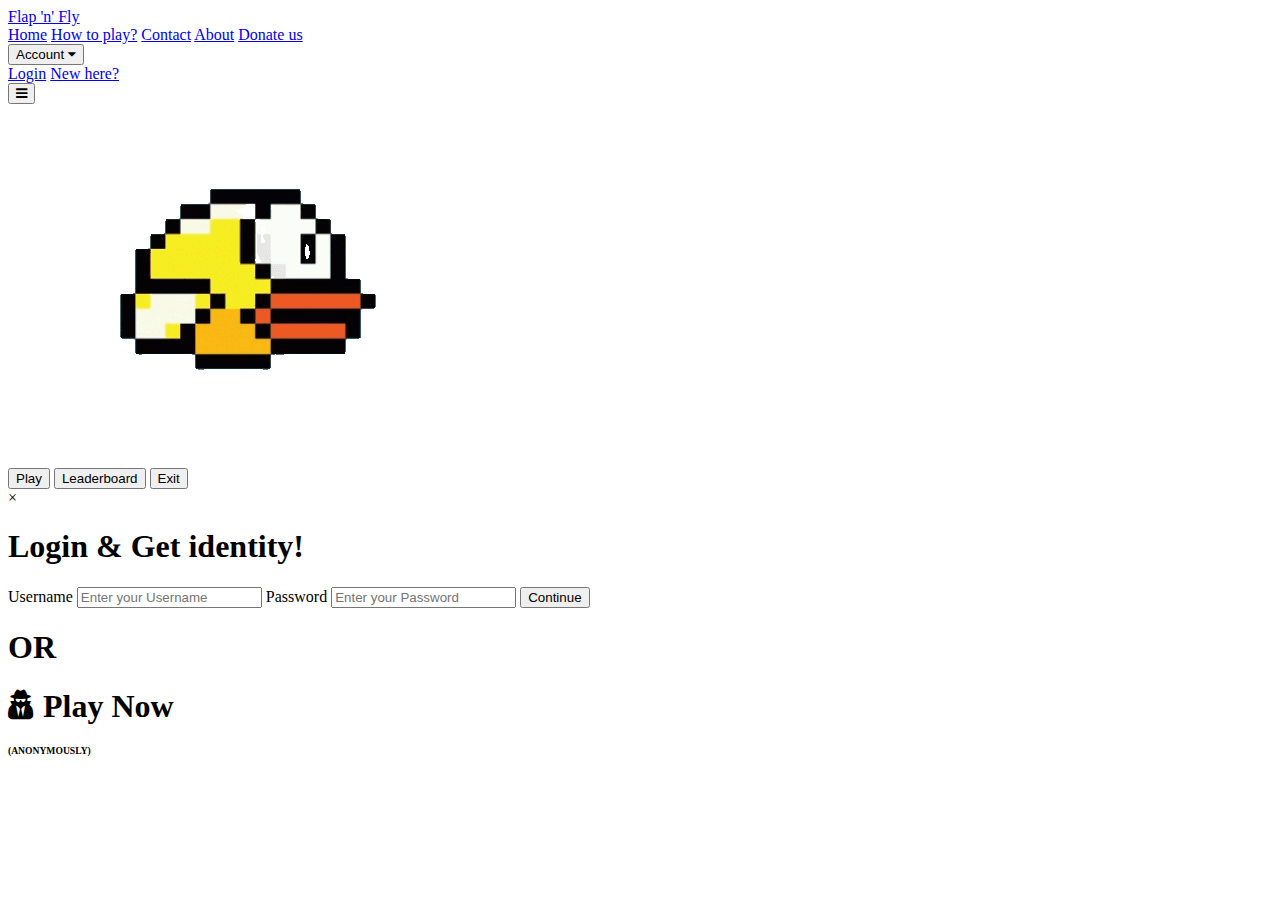
==== index.html @ 63b7ac50 "login modal window" ====
<!DOCTYPE html>
<html>
    <head>
        <title>Flap 'n' Fly | Home</title>
        <meta charset="UTF-8">
        <meta name="description" content="Scaled Down Flappy Bird">
        <meta name="author" content="Anmol">
        <meta name="viewport" content="width=device-width, initial-scale=1.0">
        <link rel="stylesheet" href="https://cdnjs.cloudflare.com/ajax/libs/font-awesome/4.7.0/css/font-awesome.min.css">
    </head>

    <body>
        <div class="navCont">
            <div class="topNav">
                <a href="index.html" id="textLogo">Flap 'n' Fly</a>
                <div class="topnavBtns" id="copyfromdiv">
                    <a href="index.html" class="active">Home</a>
                    <a href="#htp">How to play?</a>
                    <a href="contact.html">Contact</a>
                    <a href="about.html">About</a>
                    <a href="donation.html">Donate us</a>
                    <div class="dropdown">
                        <button class="dropbtn">Account 
                          <i class="fa fa-caret-down"></i>
                        </button>
                        <div class="dropdown-content">
                          <a href="login.html">Login</a>
                          <a href="signup.html">New here?</a>
                        </div>
                    </div>
                </div>
                <div class="dropdown resdrop">
                    <button class="dropbtn">
                        <i class="fa fa-bars"></i>
                    </button>
                    <div class="dropdown-content" id="pasteherediv">
                    </div>
                </div>
            </div>
        </div>

        <div class="logo">
            <img id="homegif" src="assets/images/flappy.gif">
        </div>

        <div class="btns">
            <button id="openModal">Play</button>
            <button onclick="window.location.href='leaderboard.html';">Leaderboard</button>
            <button onclick="erralt()">Exit</button>
        </div>

        <div id="modal" class="modal">
            <div class="modal-content">
                <div class="closeDiv">
                    <span class="close">&times;</span>
                </div>
                <div class="modalHolder">
                    <div class="logtocont">
                        <h1>Login & Get identity!</h1>
                    
                        <div class="loginForm">
                            <label for="uname">Username</label>
                            <input type="text" id="uname" name="uname" placeholder="Enter your Username" required>
        
                            <label for="pass">Password</label>
                            <input type="password" id="pass" name="pass" placeholder="Enter your Password" required>
                            
                            <button onclick="window.location.href='play.html';">Continue</button>
                        </div>
                    </div>
                    <div class="orDiv">
                        <div class="or">
                            <h1>OR</h1>
                        </div>
                    </div>
                    <div class="anonplayDiv" onclick="location.href='play.html';">
                        <div class="anonplay">
                            <h1><i class="fa fa-user-secret"></i> Play Now<br><small style="font-size: 30%;">(ANONYMOUSLY)</small></h1>
                        </div>
                    </div>
                </div>
            </div>
        </div>
    </body>
        
</html>
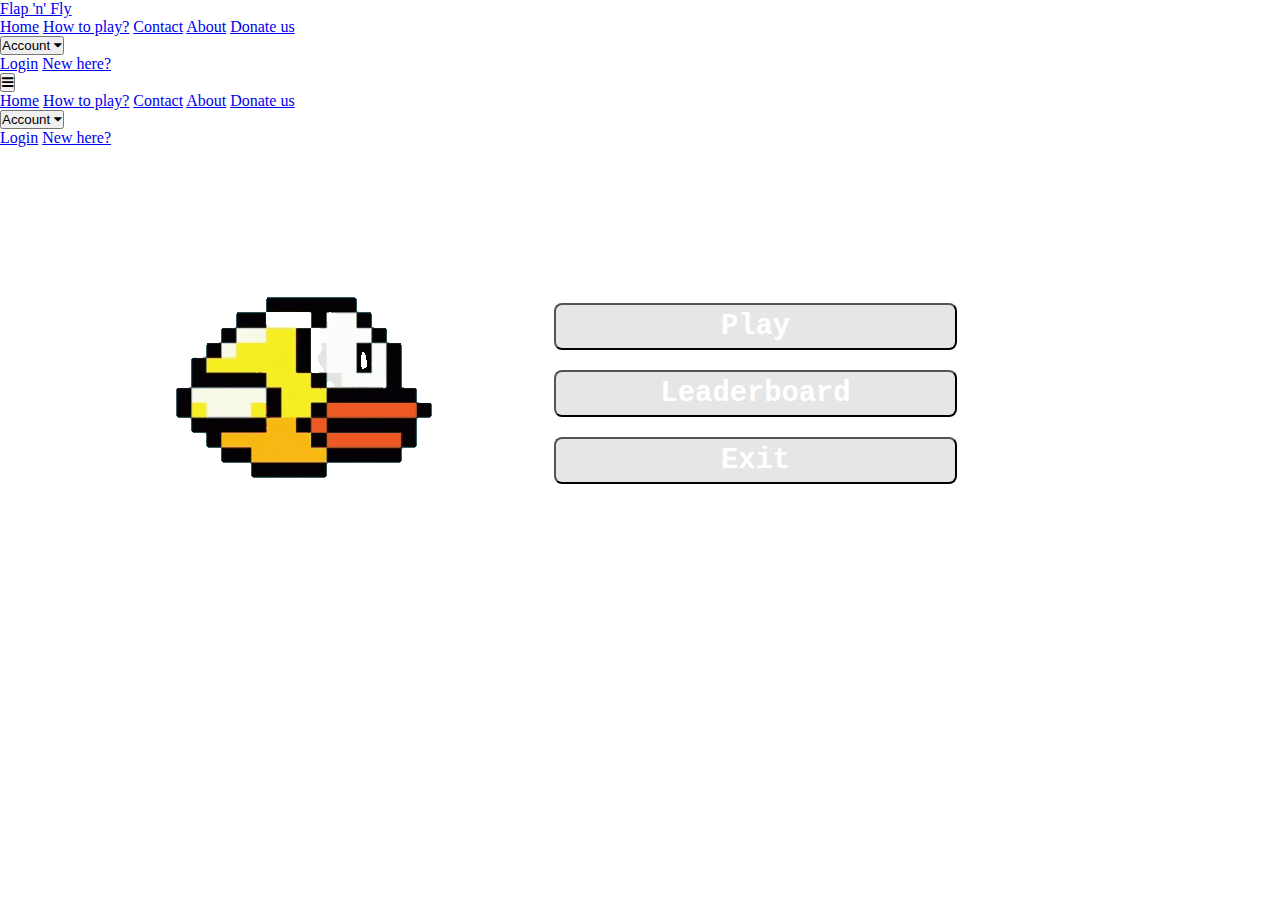
==== commit c2ec4f51: "Update index.html" ====
--- a/index.html
+++ b/index.html
@@ -6,81 +6,131 @@
         <meta name="description" content="Scaled Down Flappy Bird">
         <meta name="author" content="Anmol">
         <meta name="viewport" content="width=device-width, initial-scale=1.0">
+        <link rel="icon" href="assets/images/favicon.ico">
+        <link rel="stylesheet" href="assets/css/navbar.css">
+        <link rel="stylesheet" href="assets/css/scrollbar.css">
+        <link rel="stylesheet" href="assets/css/modal.css">
+        <link rel="stylesheet" href="assets/css/index.css">
         <link rel="stylesheet" href="https://cdnjs.cloudflare.com/ajax/libs/font-awesome/4.7.0/css/font-awesome.min.css">
     </head>
 
     <body>
-        <div class="navCont">
-            <div class="topNav">
-                <a href="index.html" id="textLogo">Flap 'n' Fly</a>
-                <div class="topnavBtns" id="copyfromdiv">
-                    <a href="index.html" class="active">Home</a>
-                    <a href="#htp">How to play?</a>
-                    <a href="contact.html">Contact</a>
-                    <a href="about.html">About</a>
-                    <a href="donation.html">Donate us</a>
-                    <div class="dropdown">
-                        <button class="dropbtn">Account 
-                          <i class="fa fa-caret-down"></i>
-                        </button>
-                        <div class="dropdown-content">
-                          <a href="login.html">Login</a>
-                          <a href="signup.html">New here?</a>
+        <div class="container">
+            <div class="section">
+                <div class="page01" id="home">
+                    <div class="navCont">
+                        <div class="topNav">
+                            <a href="index.html" id="textLogo">Flap 'n' Fly</a>
+                            <div class="topnavBtns" id="copyfromdiv">
+                                <a href="index.html" class="active">Home</a>
+                                <a href="#htp">How to play?</a>
+                                <a href="contact.html">Contact</a>
+                                <a href="about.html">About</a>
+                                <a href="donation.html">Donate us</a>
+                                <div class="dropdown">
+                                    <button class="dropbtn">Account 
+                                      <i class="fa fa-caret-down"></i>
+                                    </button>
+                                    <div class="dropdown-content">
+                                      <a href="login.html">Login</a>
+                                      <a href="signup.html">New here?</a>
+                                    </div>
+                                </div>
+                            </div>
+                            <div class="dropdown resdrop">
+                                <button class="dropbtn">
+                                    <i class="fa fa-bars"></i>
+                                </button>
+                                <div class="dropdown-content" id="pasteherediv">
+                                </div>
+                            </div>
                         </div>
                     </div>
-                </div>
-                <div class="dropdown resdrop">
-                    <button class="dropbtn">
-                        <i class="fa fa-bars"></i>
-                    </button>
-                    <div class="dropdown-content" id="pasteherediv">
+                    <div class="pageContent">
+                        <div class="logo">
+                            <img id="homegif" src="assets/images/flappy.gif">
+                        </div>
+
+                        <div class="btns">
+                            <button onclick="location.href='play.html';">Play</button>
+                            <button onclick="window.location.href='leaderboard.html';">Leaderboard</button>
+                            <button onclick="erralt()">Exit</button>
+                        </div>
+
+                        <!-- <div id="modal" class="modal">
+                            <div class="modal-content">
+                                <div class="closeDiv">
+                                    <span class="close">&times;</span>
+                                </div>
+                                <div class="modalHolder">
+                                    <div class="logtocont">
+                                        <h1>Login & Get identity!</h1>
+                                    
+                                        <div class="loginForm">
+                                            <label for="uname">Username</label>
+                                            <input type="text" id="uname" name="uname" placeholder="Enter your Username" required>
+                        
+                                            <label for="pass">Password</label>
+                                            <input type="password" id="pass" name="pass" placeholder="Enter your Password" required>
+                                            
+                                            <button onclick="window.location.href='play.html';">Continue</button>
+                                        </div>
+                                    </div>
+                                    <div class="orDiv">
+                                        <div class="or">
+                                            <h1>OR</h1>
+                                        </div>
+                                    </div>
+                                    <div class="anonplayDiv" onclick="location.href='play.html';">
+                                        <div class="anonplay">
+                                            <h1><i class="fa fa-user-secret"></i> Play Now<br><small style="font-size: 30%;">(ANONYMOUSLY)</small></h1>
+                                        </div>
+                                    </div>
+                                </div>
+                            </div>
+                        </div>                         -->
                     </div>
                 </div>
             </div>
-        </div>
 
-        <div class="logo">
-            <img id="homegif" src="assets/images/flappy.gif">
-        </div>
-
-        <div class="btns">
-            <button id="openModal">Play</button>
-            <button onclick="window.location.href='leaderboard.html';">Leaderboard</button>
-            <button onclick="erralt()">Exit</button>
-        </div>
-
-        <div id="modal" class="modal">
-            <div class="modal-content">
-                <div class="closeDiv">
-                    <span class="close">&times;</span>
-                </div>
-                <div class="modalHolder">
-                    <div class="logtocont">
-                        <h1>Login & Get identity!</h1>
-                    
-                        <div class="loginForm">
-                            <label for="uname">Username</label>
-                            <input type="text" id="uname" name="uname" placeholder="Enter your Username" required>
-        
-                            <label for="pass">Password</label>
-                            <input type="password" id="pass" name="pass" placeholder="Enter your Password" required>
-                            
-                            <button onclick="window.location.href='play.html';">Continue</button>
+            <div class="section">
+                <div class="page02" id="htp">
+                    <h1 class="yetanother">Flap 'n' Fly - Yet another Flappy Bird Game.</h1>
+                    <div class="howtoplay">
+                        <div class="exphtp">
+                            <h2 class="htptext">How to Play?</h2>
+                            <ul>
+                                <li>
+                                    <b>Start the game.</b> Tap the Play Button on <a href="#home">Homepage</a> to start. 
+                                    Tap the screen again to allow your bird to fly and to start the game.
+                                </li>
+                                <li>
+                                    <b>Stay in the middle of screen until the first set of pipes appears.</b> 
+                                    Measure your tap heights to go between the two pipes.
+                                    The faster you tap, the higher you go. Each tap represents a wing flap and higher flight. 
+                                    Once you stop, you drop towards the ground.
+                                </li>
+                                <li>
+                                    <b>Stay in the middle of the pipes.</b> This is the main objective of the game. 
+                                    If you hit a pipe or the ground, the game ends.
+                                </li>
+                                <li>
+                                    <b>Find your rhythm for higher and lower pipes.</b> 
+                                    This is important when you need to go higher or drop, or else you will hit a pipe.
+                                </li>
+                                <li>
+                                    <b>Try not to go high.</b> You can still bump into a pipe.
+                                </li>
+                            </ul>
                         </div>
-                    </div>
-                    <div class="orDiv">
-                        <div class="or">
-                            <h1>OR</h1>
-                        </div>
-                    </div>
-                    <div class="anonplayDiv" onclick="location.href='play.html';">
-                        <div class="anonplay">
-                            <h1><i class="fa fa-user-secret"></i> Play Now<br><small style="font-size: 30%;">(ANONYMOUSLY)</small></h1>
+                        <div class="wasd">
+                            <img id="wasdimg" src="assets/images/wasd.png">
                         </div>
                     </div>
                 </div>
             </div>
         </div>
     </body>
-        
+    <script src="assets/js/main.js"></script>
+    <script src="assets/js/modal.js"></script>
 </html>
--- a/assets/css/index.css
+++ b/assets/css/index.css
@@ -0,0 +1,149 @@
+*{
+    margin: 0%;
+    padding: 0%;
+}
+
+html{
+    scroll-behavior: smooth;
+}
+
+.container{
+    position: relative;
+    width: 100%;
+    height: 100vh;
+    overflow: auto;
+}
+
+.container .section{
+    position: relative;
+    width: 100%;
+    height: 100%;
+}
+
+.container .section:nth-child(1){
+    background: url("../images/home_bg.jpg");
+    background-size: cover;
+    background-attachment: fixed;
+}
+
+.pageContent{
+    display: flex;
+    flex-direction: row;
+    flex-wrap: wrap;
+    align-items: center;
+    justify-content: center;
+    padding: 5%;
+}
+
+.btns{
+    flex: 1;
+}
+
+#homegif{
+    width: 100%;
+    pointer-events: none;
+}
+
+.btns button{
+    background-color: rgba(128, 128, 128, 0.200);
+    color: white;
+    font-size: 180%;
+    font-family: 'Courier New', Courier, monospace;
+    font-weight: 600;
+    border-radius: 8px;
+    transition-duration: 0.5s;
+    width: 60%;
+    margin: 10px;
+    padding: 5px;
+}
+
+.btns button:hover{
+    color: black;
+    transform: scale(1.2);
+}
+
+.closeDiv{
+    width: 100%;
+    float: right;
+}
+
+.modalHolder{
+    display: flex;
+    flex-direction: row;
+    padding: 3% 5%;
+    font-family: Arial, Helvetica, sans-serif;
+}
+
+.logtocont{
+    flex: 2;
+    padding: 20px;
+    border-radius: 10px;
+    background-color: rgba(173, 216, 230, 0.850);
+    text-align: center;
+}
+
+.logtocont h1{
+    margin-bottom: 15px;
+}
+
+.modal label, .modal input, .modal button{
+    display: block;
+    font-weight: bold;
+    margin: auto;
+}
+
+.modal input{
+    width: 60%;
+    margin-bottom: 20px;
+    padding: 8px;
+    border: 2px solid;
+    border-top: none;
+    border-radius: 5px;
+    font-weight: 700;
+    text-align: center;
+    letter-spacing: 3px;
+}
+
+.modal button{
+    padding: 10px;
+    border: 1px solid #ccc;
+    font-weight: 700;
+    width: 120px;
+}
+
+.modal button:hover{
+    background-color: #002080;
+    color: white;
+    cursor: pointer;
+}
+
+.orDiv{
+    flex: 1;
+    display: table;
+    font-size: 130%;
+}
+
+.or{
+    display: table-cell;
+    vertical-align: middle;
+}
+
+.anonplayDiv{
+    flex: 2;
+    display: table;
+    font-size: 160%;
+    padding: 5px;
+    border-radius: 10px;
+    cursor: pointer;
+    background-color: #002080d5;
+    color: whitesmoke;
+}
+
+.anonplayDiv:hover{
+    background-color: rgba(245, 245, 245, 0.4);
+}
+
+.anonplay{
+    display: table-cell;
+    vertical-align: middle;
+}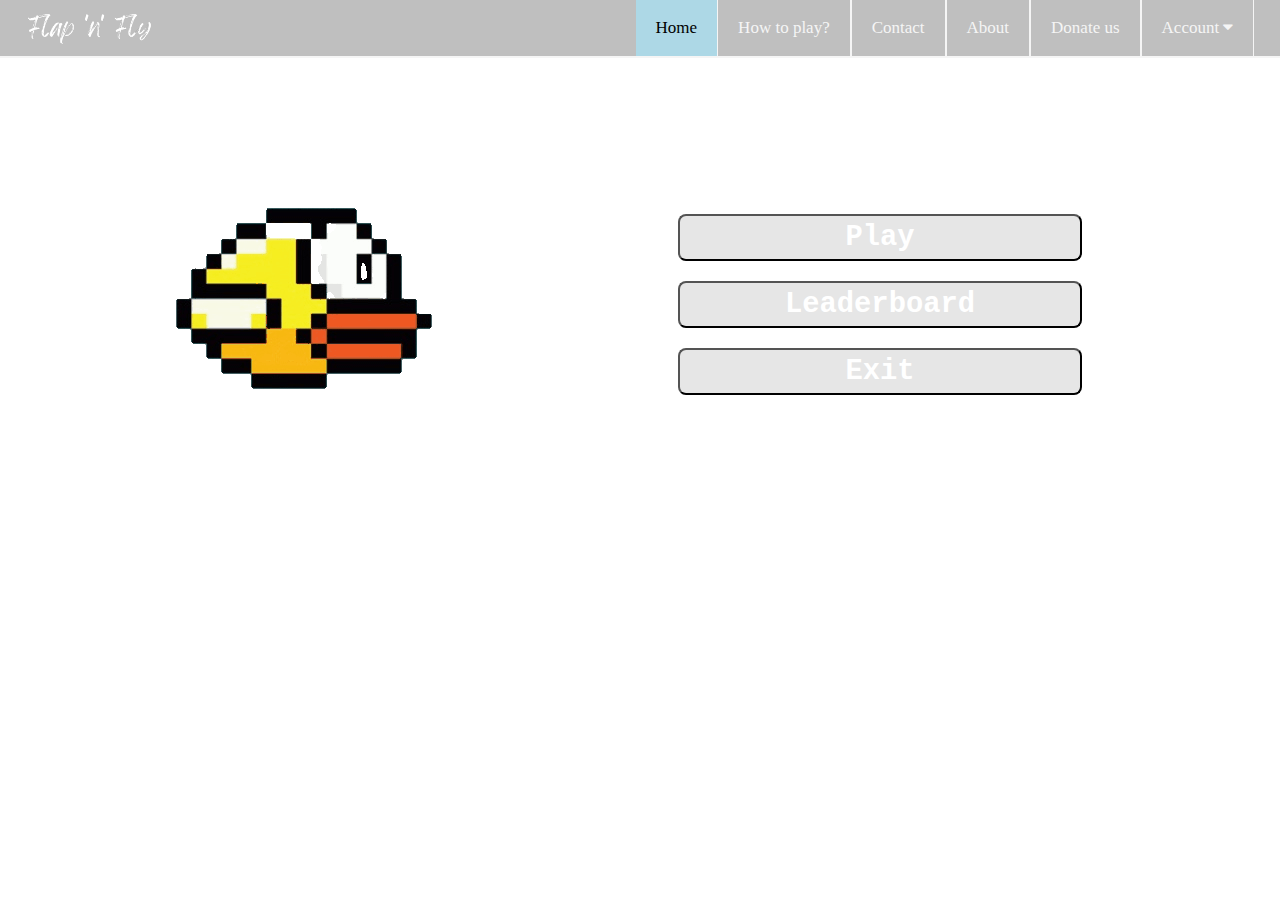
==== commit 52b65d85: "updated website logo from text to image (#5)" ====
--- a/index.html
+++ b/index.html
@@ -20,7 +20,7 @@
                 <div class="page01" id="home">
                     <div class="navCont">
                         <div class="topNav">
-                            <a href="index.html" id="textLogo">Flap 'n' Fly</a>
+                            <a href="index.html"><img src="./assets/images/logo.png" alt="" class="textLogo"></a>
                             <div class="topnavBtns" id="copyfromdiv">
                                 <a href="index.html" class="active">Home</a>
                                 <a href="#htp">How to play?</a>
@@ -88,7 +88,7 @@
                                     </div>
                                 </div>
                             </div>
-                        </div>                         -->
+                        </div>-->
                     </div>
                 </div>
             </div>
--- a/assets/css/navbar.css
+++ b/assets/css/navbar.css
@@ -0,0 +1,111 @@
+.navCont{
+    background: rgba(128, 128, 128, 0.500);
+    border-bottom: 2px solid whitesmoke;
+}
+
+.topNav{
+    display: flex;
+    justify-content: space-between;
+    margin: 0% 2% 0% 2%;
+}
+
+#textLogo{
+    color: whitesmoke;
+    font-family: 'Brush Script MT';
+    font-size: 250%;
+}
+
+.topnavBtns a, .resdrop a{
+    float: left;
+    color: whitesmoke;
+    text-align: center;
+    padding: 18px 20px;
+    text-decoration: none;
+    font-size: 17px;
+    border-left: 1px solid;
+    border-right: 1px solid;
+}
+
+.topnavBtns .active, .resdrop .active{
+    background-color: lightblue;
+    color: black;
+    border: whitesmoke;
+}
+
+.topnavBtns a:hover, .resdrop a:hover{
+    background-color: #ddd;
+    color: black;
+    border: whitesmoke;
+}
+
+.dropdown{
+    float: left;
+    overflow: hidden;
+}
+
+.dropbtn{
+    font-size: 17px;  
+    border: none;
+    outline: none;
+    color: whitesmoke;
+    padding: 18px 20px;
+    background-color: inherit;
+    font-family: inherit;
+    border-left: 1px solid;
+    border-right: 1px solid;
+}
+
+.dropdown-content{
+    display: none;
+    position: absolute;
+    background-color: rgba(128, 128, 128, 0.500);
+    min-width: 130px;
+    box-shadow: 0px 8px 16px 0px rgba(0,0,0,0.2);
+    z-index: 1;
+}
+  
+.dropdown-content a{
+    float: none;
+    padding: 18px 20px;
+    text-decoration: none;
+    display: block;
+    text-align: left;
+}
+  
+.dropdown-content a:hover{
+    background-color: #ddd;
+}
+  
+.dropdown:hover .dropdown-content{
+    display: block;
+}
+
+.dropbtn:hover{
+    background-color: #ddd;
+    color: black;
+    border: whitesmoke;
+}
+
+.resdrop{
+    display: none;
+    text-align: right;
+    width: 35%;
+}
+
+@media (max-width: 800px){
+    .resdrop{
+        display: block;
+        float: right;
+    }
+
+    .topnavBtns{
+        display: none;
+    }
+}
+
+/*Added Styles for Text Logo*/
+
+.textLogo{
+    width: 8rem;
+    margin-top: 10px;
+}--- a/assets/css/index.css
+++ b/assets/css/index.css
@@ -33,6 +33,16 @@
     align-items: center;
     justify-content: center;
     padding: 5%;
+}
+
+@media (max-width: 800px){
+    .pageContent{
+        flex-direction: column;
+    }
+}
+
+.pageContent > div{
+    text-align: center;
 }
 
 .btns{
@@ -146,4 +156,65 @@
 .anonplay{
     display: table-cell;
     vertical-align: middle;
-}+}
+
+@media (max-width: 800px){
+    .modalHolder{
+        flex-direction: column;
+    }
+
+    .anonplayDiv{
+        font-size: 120%;
+    }
+}
+
+.container .section:nth-child(2){
+    background: url("../images/about_bg.jpg");
+    background-size: cover;
+    background-attachment: fixed;
+}
+
+.yetanother{
+    color: whitesmoke;
+    font-family: 'Comic Sans MS';
+    font-size: 150%;
+    text-align: center;
+    padding-top: 1%;
+}
+
+.howtoplay{
+    background-color: rgba(128, 128, 128, 0.500);
+    display: flex;
+    flex-direction: row;
+    font-family: cursive;
+    border-radius: 15px;
+    margin: 3%;
+}
+
+.howtoplay a{
+    color: whitesmoke;
+}
+
+@media (max-width: 800px){
+    .howtoplay{
+        flex-direction: column-reverse;
+        font-family: monospace;
+    }
+}
+
+.exphtp{
+    padding: 3%;
+    flex: 2;
+}
+
+.exphtp li{
+    margin: 2%;
+}
+
+.wasd{
+    flex: 1;
+    text-align: center;
+    padding: 3%;
+    margin: auto;
+}
+
